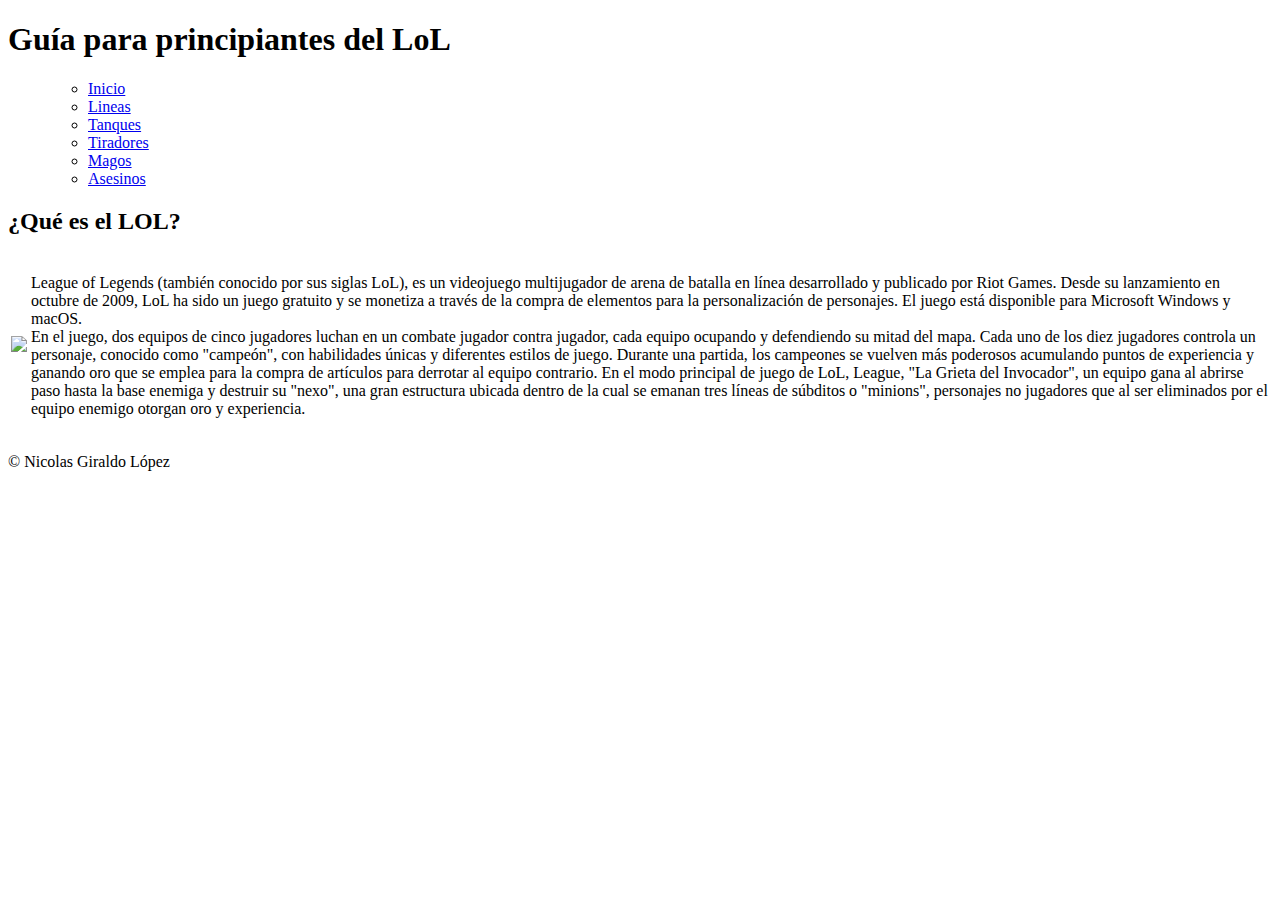
==== index.html @ 087a4de3 "Create index.html" ====
<!DOCTYPE html>
<html>
    <head>
        <title>Nicolas Giraldo López</title>
        <link rel="stylesheet" type="text/css" href="codigo_css.css">
    </head>
    <body>

        <div id="pagina">


            <header>
                <form>
                    <h1 id="Nombre">Guía para principiantes del LoL</h1>
                </form>
            </header>
    
    
            <menu>
                <ul>
                    <li><a href="Proyecto_GIT.html">Inicio</a></li>
                    <li><a href="Lineas.html">Lineas</a></li>
                    <li><a href="Tanques.html">Tanques</a></li>
                    <li><a href="AD Carry.html">Tiradores</a></li>
                    <li><a href="Magos.html">Magos</a></li>
                    <li><a href="Asesinos.html">Asesinos</a></li>
                </ul>
            </menu>
    
    
            <article>
                <div id="principal"></div>
                    <div class="articulo">
                        <h2>¿Qué es el LOL?</h2>
                        <table>
                            <tr><td><img src="Grieta.jpg" id="grieta"></td>
                                <td>
                                    <p>League of Legends (también conocido por sus siglas LoL), es un videojuego multijugador de arena de batalla 
                                        en línea desarrollado y publicado por Riot Games. Desde su lanzamiento en octubre de 2009, LoL ha sido un 
                                        juego gratuito y se monetiza a través de la compra de elementos para la personalización de personajes. 
                                        El juego está disponible para Microsoft Windows y macOS.<br>
                
                                        En el juego, dos equipos de cinco jugadores luchan en un combate jugador contra jugador, cada equipo 
                                        ocupando y defendiendo su mitad del mapa. Cada uno de los diez jugadores controla un personaje, conocido 
                                        como "campeón", con habilidades únicas y diferentes estilos de juego. Durante una partida, los campeones 
                                        se vuelven más poderosos acumulando puntos de experiencia y ganando oro que se emplea para la compra de 
                                        artículos para derrotar al equipo contrario. En el modo principal de juego de LoL, League, "La Grieta del 
                                        Invocador", un equipo gana al abrirse paso hasta la base enemiga y destruir su "nexo", una gran estructura 
                                        ubicada dentro de la cual se emanan tres líneas de súbditos o "minions", personajes no jugadores que al ser 
                                        eliminados por el equipo enemigo otorgan oro y experiencia.</p>
                                </td>
                            </tr>
                        </table>
                    </div>


                    <footer>
                        <p id="copyright">© Nicolas Giraldo López</p>
                    </footer>


                </div>
            </article>
    
    
            <side></side>
    
    
            <aside>
    
            </aside>
     
        

        </div>

    </body>
</html>
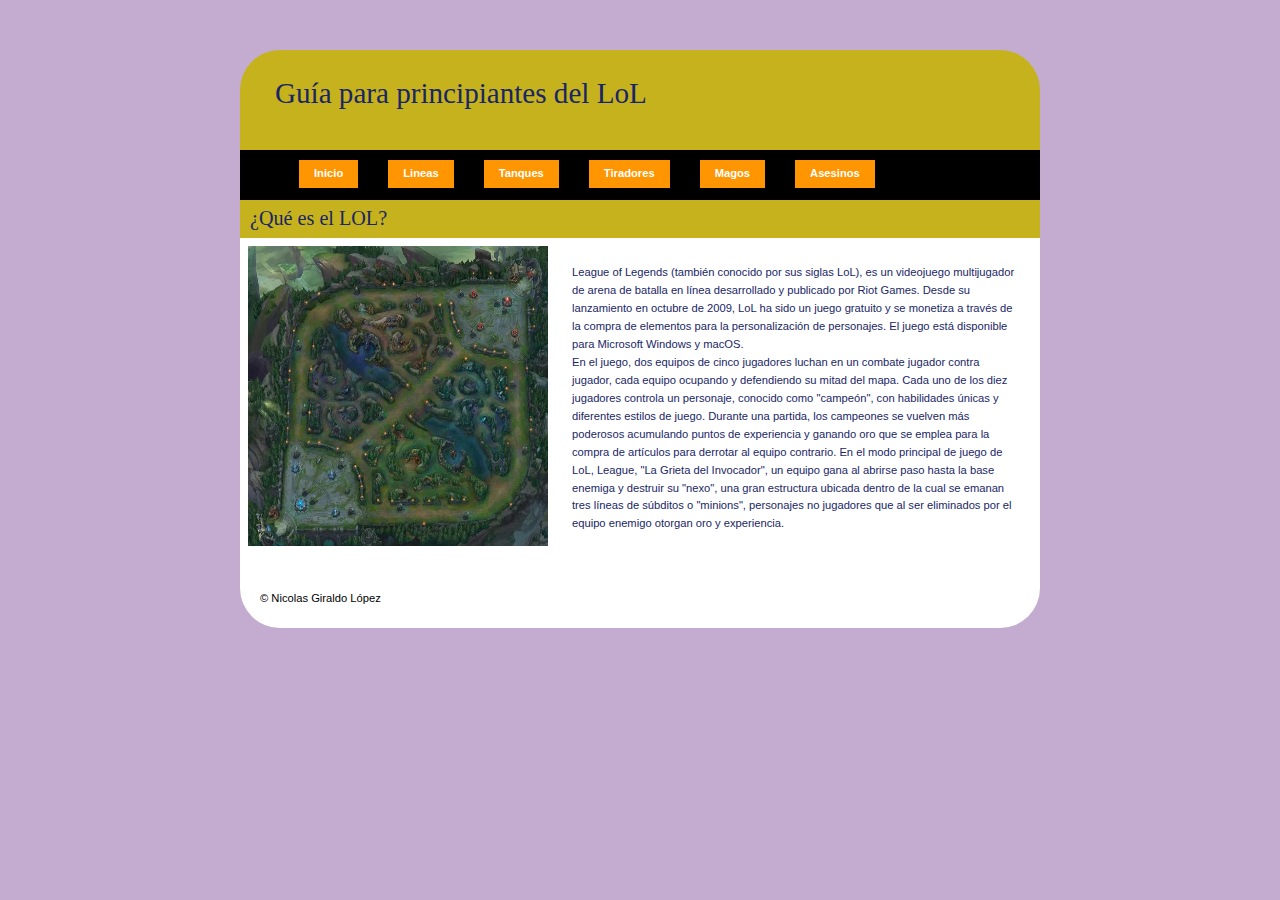
==== commit a299a4d5: "Update index.html" ====
--- a/index.html
+++ b/index.html
@@ -18,7 +18,7 @@
     
             <menu>
                 <ul>
-                    <li><a href="Proyecto_GIT.html">Inicio</a></li>
+                    <li><a href="index.html">Inicio</a></li>
                     <li><a href="Lineas.html">Lineas</a></li>
                     <li><a href="Tanques.html">Tanques</a></li>
                     <li><a href="AD Carry.html">Tiradores</a></li>
--- a/codigo_css.css
+++ b/codigo_css.css
@@ -0,0 +1,61 @@
+body{margin: 0; padding: 0; background: #c4acd1 url(fondo.gif) 0 0 repeat-x; font: 70%/160% "verdana", sans-serif; color: #192666;}
+
+p{margin: 2em 5px; padding: 0 10px;}
+.clear{clear: both;}
+h1, h2, h3, h4, h5{margin: 1em 0; padding:0;}
+h1{font-size: 260%; font-family: "georgia", serif; font-weight: normal;}
+h2{font-size:180%; font-family: "georgia", serif; font-weight:normal;}
+h3{font-size:120%; font-weight:bold;}
+ul, ol{margin: 1em 0 1em 2em; padding:0;}
+
+#pagina{width: 800px; margin: 50px auto 0 auto; padding-bottom: 50px;}
+
+header{width: 800px; position: relative; height: 100px; margin: 0; padding: 0; background: rgb(198, 178, 28); border-top-left-radius: 40px; border-top-right-radius: 40px ;} 
+    header #Nombre{position: absolute; top: 35px; left: 35px; margin: 0;}
+    header #buscador{position: absolute; top: 40px; right: 20px;}
+    header #buscador legend{display: none;}
+    header #buscador fieldset{border: none;}
+
+menu{background: #000000; margin: 0 0; padding: 10px 0 40px 0;}
+    menu ul{margin: 0 59px; padding: 0; list-style: none;}
+    menu ul li{margin: 0 30px 0 0; padding: 0; float: left;}
+    menu ul li a{display: block; position: relative; padding: 5px 15px; border: 0; background: rgb(255, 149, 0); color: #ffffff; font-weight: bold; text-decoration: none; cursor: pointer;}
+    menu ul li a:hover{background: #36ba64;}
+    menu ul li.seleccionado a{background: #428d58; color: #589364;}
+
+article{width: 800px; margin: 0 0; background: #fff;}
+    article .articulo{clear: both; margin: 0; padding: 0;}
+    article .articulo h2{margin: 0 0; padding: 10px; background: rgb(198, 178, 28); color: #192666;}
+/*
+#contenido #principal{float: left; width: 530px; margin-top: 15px; padding:0 0 0 0;}
+#contenido #secundario{float: left; width: 200px; margin: 15px 10px 0 0; padding: 0; background: #cedbf9 url(fondo_columna.gif) no-repeat;}
+    #contenido #secundario h3{padding: 10px 0 10px 10px; margin-top: 20px; background: #a0b9f3; color: #192666;}
+    #contenido #secundario #sobremi img{float: left; margin: 4px 5px 0 0;}
+    #contenido #secundario div{padding: 0 10px;}
+    #contenido #secundario ul{margin: 15px 0; padding: 0; list-style: none;}
+    #contenido #secundario li{margin: 0; padding: 0; border-bottom: 1px solid #e0e8fa;}
+    #contenido #secundario li a{display: block; padding: 11px 0 11px 22px; background: url(icono_elemento.gif) 8px no-repeat; text-decoration: none;}
+    #contenido #secundario li a:hover{background-color: #E0E8FA; color: #192666;}
+    #contenido #secundario li.seleccionado a{background: #E0E8FA; font-weight: bold;}*/
+
+footer{clear: both; height: 10px; margin-bottom: 50px; color: #000000; position: relative;}
+    footer p{margin: 0; padding: 20px; position: absolute; top: 10px; left: 0; background: #ffffff; width: 760px; border-bottom-left-radius: 40px; border-bottom-right-radius: 40px;}
+
+
+img{width: 300px; height: 300px; margin: 5px}
+    #top{width: 230px; height: 230px; margin: 5px}
+    #mid{width: 230px; height: 230px; margin: 5px}
+    #jng{width: 230px; height: 230px; margin: 5px}
+    #bot{width: 230px; height: 230px; margin: 5px}
+    #uno{padding-left: 30px; width: 200px; height: 200px; margin: 5px}
+    #unodos{padding-left: 30px; width: 200px; height: 200px; margin: 5px}
+    #unotres{padding-left: 30px; width: 200px; height: 200px; margin: 5px}
+    #unocuatro{padding-left: 30px; width: 200px; height: 200px; margin: 5px}
+    #dos{padding-left: 30px; width: 140px; height: 240x; margin: 5px}
+    #dosuno{padding-left: 30px; width: 240px; height: 240px; margin: 5px}
+    #tres{padding-left: 30px; width: 140px; height: 240px; margin: 5px}
+    #tresuno{padding-left: 30px; width: 140px; height: 240px; margin: 5px}
+    #cuatro{padding-left: 30px; width: 200px; height: 200px; margin: 5px}
+    #cuatrouno{padding-left: 30px; width: 200px; height: 200px; margin: 5px}
+
+p{text-align: left; font-family: sans-serif; display: block;}
